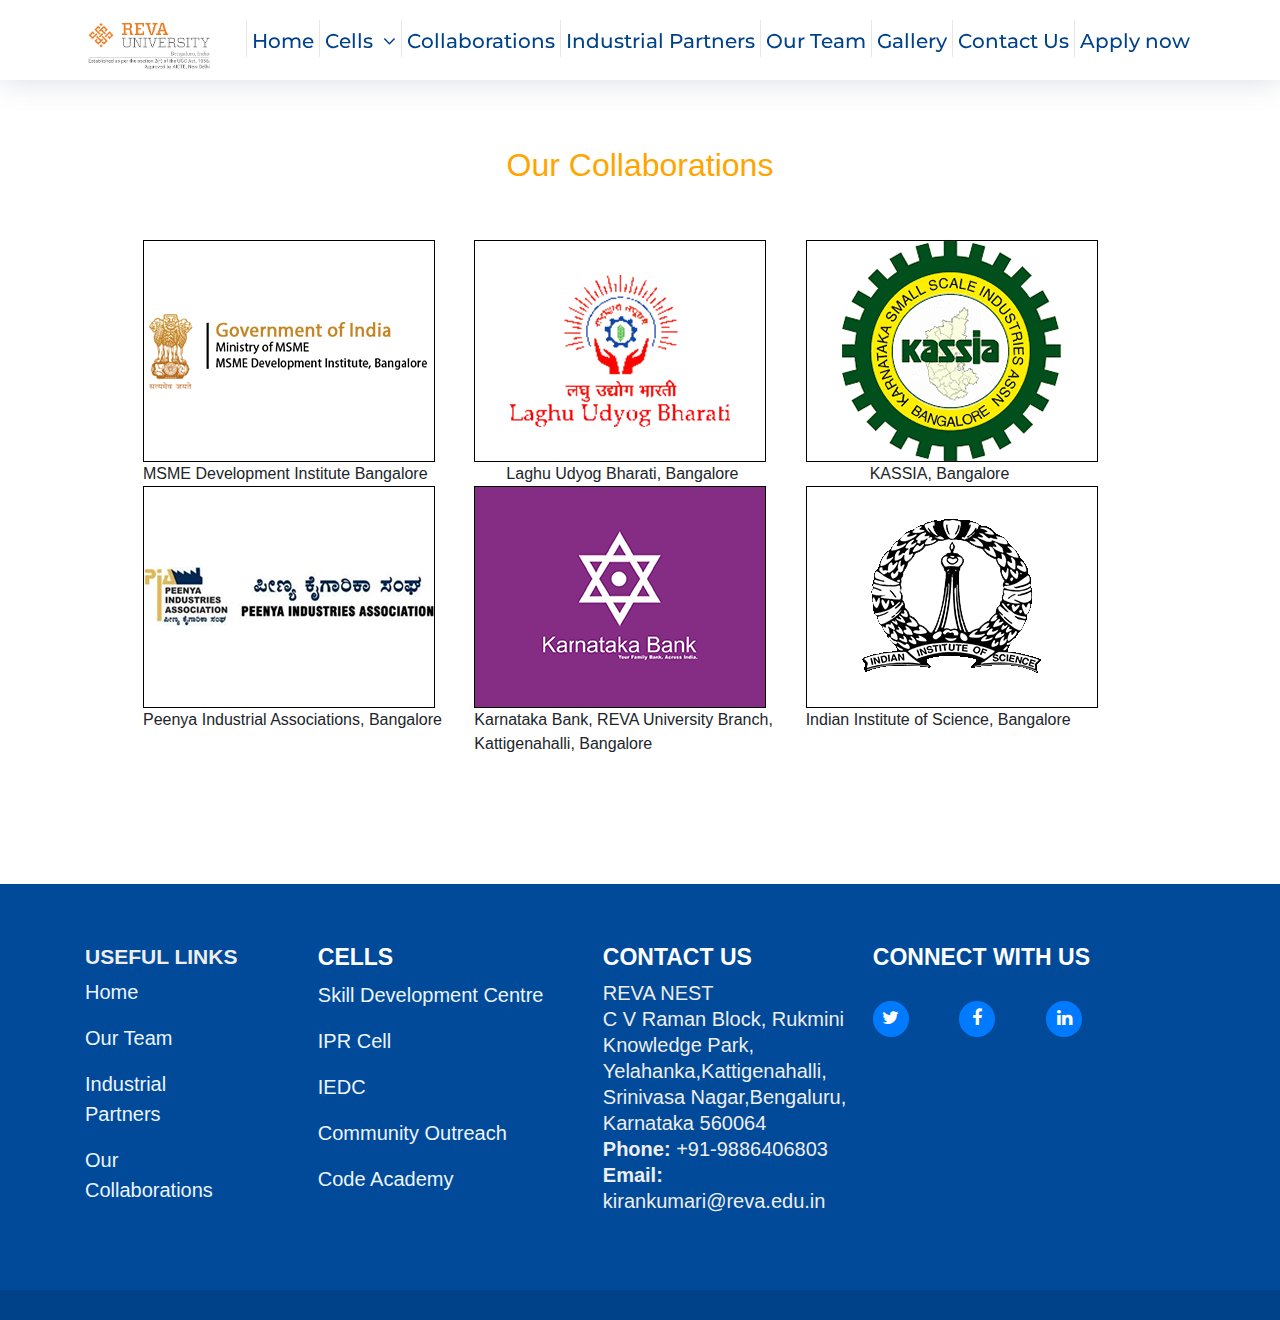
==== coll.html @ 0fb64723 "my website" ====
<!DOCTYPE html>
<html lang="en">

<head>
    <meta charset="utf-8">
    <title>Our Collaborations</title>
    <meta content="width=device-width, initial-scale=1.0" name="viewport">
    <meta content="" name="keywords">
    <meta content="" name="description">

    <!-- Favicons -->
    <link href="img/favicon.png" rel="icon">
    <link href="img/apple-touch-icon.png" rel="apple-touch-icon">

    <!-- Google Fonts -->
    <link href="https://fonts.googleapis.com/css?family=Open+Sans:300,300i,400,400i,700,700i|Montserrat:300,400,500,700" rel="stylesheet">

    <!-- Bootstrap CSS File -->
    <link href="lib/bootstrap/css/bootstrap.min.css" rel="stylesheet">

    <!-- Libraries CSS Files -->
    <link href="lib/font-awesome/css/font-awesome.min.css" rel="stylesheet">
    <link href="lib/animate/animate.min.css" rel="stylesheet">
    <link href="lib/ionicons/css/ionicons.min.css" rel="stylesheet">
    <link href="lib/owlcarousel/assets/owl.carousel.min.css" rel="stylesheet">
    <link href="lib/lightbox/css/lightbox.min.css" rel="stylesheet">
    <link href="css/tabstyle.css" rel="stylesheet">

    <link href="//maxcdn.bootstrapcdn.com/bootstrap/4.1.1/css/bootstrap.min.css" rel="stylesheet" id="bootstrap-css">
    <script src="//maxcdn.bootstrapcdn.com/bootstrap/4.1.1/js/bootstrap.min.js"></script>
    <script src="//cdnjs.cloudflare.com/ajax/libs/jquery/3.2.1/jquery.min.js"></script>
    
    <link href="css/style.css" rel="stylesheet">
    
    <style>
        .image-gallery{
            display: grid;
            grid-template-columns: 1fr 1fr 1fr;
            grid-template-rows: auto;
            grid-gap: 1.5rem;
            grid-template-areas: 'img-1 img-2 img-3';
            
        }
        .image-gallery a{
            background-position: center;
            background-repeat: no-repeat;
            background-size: cover;
            position:relative;
            display: flex;
            align-items: center;
            justify-content: center;
            text-decoration: none;
        }
        .img-gallery a i{
            font-size:3rem;
            position: relative;
            z-index: 100;
            padding: 1rem 3rem;
            border: 2px solid rgba(255,255,255, .6);
            border-radius: .4rem;
            opacity: 0;
            transition: opacity .5s;
            
        }
        .image-gallery a::before{
            content: '';
            position: absolute;
            width:100%;
            height: 100%;
            top:0;
            left:0;
            background-color: rgba(0,0,0,.8);
            opacity: 0;
            transition:opacity .5s;
        }
        .image-gallery a:hover i,.image-gallery a:hover::before{
            opacity: 1;
            
        }
        .img-1{
            grid-area: img-1;
            min-height: 20.5rem;
            background-image: url("img/51.jpg");
            
        }
        .img-2{
            grid-area: img-2;
            background-image: url("img/52.jpg");
            
        }
        .img-3{
            grid-area: img-3;
            background-image: url("img/53.jpg");
            
        }
        @media screen and (max-width:900px){
            .image-gallery{
                grid-template-areas: 'img-1 img-2 img-3';
                                        
                    
                
            }
        }
        
        @media screen and (max-width:600px){
            .image-gallery{
                grid-template-areas: 'img-1 img-1 img-1'
                                        'img-2 img-2 img-2'
                    'img-3 img-3 img-3';
            }
            .image-gallery a{
                height: 20rem;
            }
        }
        
        .image-gallery2{
            display: grid;
            grid-template-columns: 1fr 1fr 1fr;
            grid-template-rows: auto;
            grid-gap: 1.5rem;
            grid-template-areas: 'img-4 img-5 img-6';
            
        }
        .image-gallery2 a{
            background-position: center;
            background-repeat: no-repeat;
            background-size: cover;
            position:relative;
            display: flex;
            align-items: center;
            justify-content: center;
            text-decoration: none;
        }
        .img-gallery2 a i{
            font-size:3rem;
            position: relative;
            z-index: 100;
            padding: 1rem 3rem;
            border: 2px solid rgba(255,255,255, .6);
            border-radius: .4rem;
            opacity: 0;
            transition: opacity .5s;
            
        }
        .image-gallery2 a::before{
            content: '';
            position: absolute;
            width:100%;
            height: 100%;
            top:0;
            left:0;
            background-color: rgba(0,0,0,.8);
            opacity: 0;
            transition:opacity .5s;
        }
        .image-gallery2 a:hover i,.image-gallery2 a:hover::before{
            opacity: 1;
            
        }
        .img-4{
            grid-area: img-4;
            min-height: 20.5rem;
            background-image: url("img/f2.jpg");
            
        }
        .img-5{
            grid-area: img-5;
            background-image: url("img/f3.jpg");
            
        }
        
        @media screen and (max-width:900px){
            .image-gallery2{
                grid-template-areas: 'img-4 img-5 img-6';
                                        
                    
                
            }
        }
        
        @media screen and (max-width:600px){
            .image-gallery2{
                grid-template-areas: 'img-4 img-4 img-4'
                                        'img-5 img-5 img-5'
                    'img-6 img-6 img-6';
            }
            .image-gallery2 a{
                height: 20rem;
            }
        }
        .image-gallery4{
            display: grid;
            grid-template-columns: 1fr 1fr 1fr;
            grid-template-rows: auto;
            grid-gap: 1.5rem;
            grid-template-areas: 'img-7 img-8 img-9';
            
        }
        .image-gallery4 a{
            background-position: center;
            background-repeat: no-repeat;
            background-size: cover;
            position:relative;
            display: flex;
            align-items: center;
            justify-content: center;
            text-decoration: none;
        }
        .img-gallery4 a i{
            font-size:3rem;
            position: relative;
            z-index: 100;
            padding: 1rem 3rem;
            border: 2px solid rgba(255,255,255, .6);
            border-radius: .4rem;
            opacity: 0;
            transition: opacity .5s;
            
        }
        .image-gallery4 a::before{
            content: '';
            position: absolute;
            width:100%;
            height: 100%;
            top:0;
            left:0;
            background-color: rgba(0,0,0,.8);
            opacity: 0;
            transition:opacity .5s;
        }
        .image-gallery4 a:hover i,.image-gallery4 a:hover::before{
            opacity: 1;
            
        }
        .img-7{
            grid-area: img-7;
            min-height: 20.5rem;
            background-image: url("img/fdp2.jpg");
            
        }
        .img-8{
            grid-area: img-8;
            background-image: url("img/fdp2.jpg");
            
        }
        .img-9{
            grid-area: img-9;
            background-image: url("img/fdp3.jpg");
            
        }
        @media screen and (max-width:900px){
            .image-gallery4{
                grid-template-areas: 'img-7 img-8 img-9';
                                        
                    
                
            }
        }
        
        @media screen and (max-width:600px){
            .image-gallery4{
                grid-template-areas: 'img-7 img-7 img-7'
                                        'img-8 img-8 img-8'
                    'img-9 img-9 img-9';
            }
            .image-gallery4 a{
                height: 20rem;
            }
        }
        
        
        
    </style>

    
</head>

<body>

   
    <header id="header" class="fixed-top">
        <div class="container">

            <div class="logo float-left">
                <!-- Uncomment below if you prefer to use an image logo -->
                <!-- <h1 class="text-light"><a href="#header"><span>NewBiz</span></a></h1> -->
                <a href="index.html" class="scrollto"><img src="img/logo.png" alt="" class="img-fluid"></a>
            </div>

            <nav class="main-nav float-right d-none d-lg-block">
                <ul>
                    <li class="active"><a href="index.html">Home</a></li>
                    <li class="drop-down"><a href="">Cells</a>
                        <ul>
                            <li><a href="style.html">Skill Development Center</a></li>
                            <li><a href="innovation.html">Innovation</a></li>
                            <li><a href="ipr.html">IPR Cell</a></li>
                            <li><a href="https://www.revanest.com">REVA Nest</a></li>
                            <li><a href="comm.html">Community Outreach</a></li>
                            <li><a href="code.html">UIIC Code Community</a></li>
                        </ul>
                    </li>
                    <li><a href="coll.html">Collaborations</a></li>
                    <li><a href="partners.html">Industrial Partners</a></li>
                    <li><a href="team.html">Our Team</a></li>
                    <li><a href="gallery.html">Gallery</a></li>
                    <li><a href="contact.html">Contact Us</a></li>
                    <li><a href="https://forms.gle/Q2eSwxRvWhGYCpVz8">Apply now</a></li>

                </ul>
            </nav><!-- .main-nav -->

        </div>
    </header><!-- #header -->
    <br><br><br>
    
    <main id="main">
        <link href="//maxcdn.bootstrapcdn.com/bootstrap/4.1.1/css/bootstrap.min.css" rel="stylesheet" id="bootstrap-css">
<script src="//maxcdn.bootstrapcdn.com/bootstrap/4.1.1/js/bootstrap.min.js"></script>
<script src="//cdnjs.cloudflare.com/ajax/libs/jquery/3.2.1/jquery.min.js"></script>
<!------ Include the above in your HEAD tag ---------->

<section id="tabs" class="project-tab">
            <div class="container">
 <div class="py-5">
  <h2 class="text-center" style="color:orange"><span>Our Collaborations</span></h2>
 </div>
 <div class="row no-gutters gallerys">
  <div class="col-lg-4 col-md-4 col-sm-6 col-12">
   <a href="msme.png" target="_blank">
    <img src="msme.png" class="img-fluid" style="border:1px solid black">
   </a>
   <div class="des "> MSME Development Institute Bangalore</div>
  </div>

  <div class="col-lg-4 col-md-4 col-sm-6 col-12">
   <a href="laghu.png" target="_blank">
    <img src="laghu.png" class="img-fluid" style="border:1px solid black">
   </a>
   <div class="des">&emsp;&emsp;Laghu Udyog Bharati, Bangalore</div>
  </div>

  <div class="col-lg-4 col-md-4 col-sm-6 col-12">
   <a href="kassia.png" target="_blank">
    <img src="kassia.png" class="img-fluid" style="border:1px solid black" >
   </a>
   <div class="des">&emsp;&emsp;&emsp;&emsp;KASSIA, Bangalore</div>
  </div>
  <br><br>
  <div class="col-lg-4 col-md-4 col-sm-6 col-12">
   <a href="peenya.png" target="_blank">
    <img src="peenya.png" class="img-fluid" style="border:1px solid black">
   </a>
   <div class="des ">Peenya Industrial Associations, Bangalore</div>
  </div>

  <div class="col-lg-4 col-md-4 col-sm-6 col-12">
   <a href="kb.png" target="_blank">
    <img src="kb.png" class="img-fluid" style="border:1px solid black">
   </a>
   <div class="des">Karnataka Bank, REVA University Branch,<br> Kattigenahalli, Bangalore</div>
  </div>

  <div class="col-lg-4 col-md-4 col-sm-6 col-12">
   <a href="iis.png" target="_blank">
    <img src="iis.png" class="img-fluid" style="border:1px solid black">
   </a>
   <div class="des ">Indian Institute of Science, Bangalore</div>
  </div>
 </div>
</div>
            
        </section>
        
    </main>

    <!--==========================
    Footer
  ============================-->
   <footer id="footer">
        <div class="footer-top">
            <div class="container">
                <div class="row">

                   
                    <div class="col-lg-2 col-md-3 footer-links">
                        <h5 style="font-size: 21px"><b>USEFUL LINKS</b></h5>
                        <ul style="font-size: 20px">
                            <li ><a href="index.html">Home</a></li>
                            <li><a href="team.html">Our Team</a></li>
                            <li><a href="partners.html">Industrial Partners</a></li>
                            <li><a href="coll.html">Our Collaborations</a></li>
                        </ul>
                    </div>
                    &nbsp; &nbsp; &nbsp; &nbsp; &nbsp; &nbsp;   
                     <div class="col-lg-3 col-md-3 footer-links">
                        <h4>Cells</h4>
                        <ul style="font-size: 20px">
                            <li ><a href="style.html">Skill Development Centre</a></li>
                            <li><a href="ipr.html">IPR Cell</a></li>
                            <li><a href="iedc.html">IEDC</a></li>
                            <li><a href="comm.hmtl">Community Outreach</a></li>
                            <li><a href="code.html">Code Academy</a></li>
                        </ul>
                    </div> 
                    <div class="col-lg-3 col-md-6 footer-contact">
                        <h4>Contact Us</h4>
                        <p style="font-size: 20px">
                            REVA NEST <br>
                            C V Raman Block, Rukmini Knowledge Park,<br>
                            Yelahanka,Kattigenahalli, Srinivasa Nagar,Bengaluru, Karnataka 560064<br>
                            <strong>Phone:</strong> +91-9886406803<br>
                            <strong>Email:</strong> kirankumari@reva.edu.in<br>
                        </p>
                        <!--
                        <div class="social-links">
                            <a href="https://twitter.com/uiic_ru" class="twitter"><i class="fa fa-twitter"></i></a>
                            <a href="https://www.facebook.com/REVAINCUBATION" class="facebook"><i class="fa fa-facebook"></i></a>
                            <a href="https://www.linkedin.com/in/reva-uiic/" class="linkedin"><i class="fa fa-linkedin"></i></a>
                        </div>-->
                        
                    </div>
                                   
                       <div class="social-links">
                           <h4>Connect with US</h4><br>
                            <a href="https://twitter.com/uiic_ru" class="twitter"><i class="fa fa-twitter"></i></a>&nbsp; &nbsp; &nbsp; &nbsp; &nbsp; &nbsp;
                            <a href="https://www.facebook.com/REVAINCUBATION" class="facebook"><i class="fa fa-facebook fa-7x"></i></a>&nbsp; &nbsp; &nbsp; &nbsp; &nbsp; &nbsp;
                            <a href="https://www.linkedin.com/in/reva-uiic/" class="linkedin"><i class="fa fa-linkedin"></i></a>
                        </div>
                </div>
            </div>
        </div>

       
    </footer><!-- #footer -->
    <a href="#" class="back-to-top"><i class="fa fa-chevron-up"></i></a>
    <!-- Uncomment below i you want to use a preloader -->
    <!-- <div id="preloader"></div> -->

    <!-- JavaScript Libraries -->
    <script src="lib/jquery/jquery.min.js"></script>
    <script src="lib/jquery/jquery-migrate.min.js"></script>
    <script src="lib/bootstrap/js/bootstrap.bundle.min.js"></script>
    <script src="lib/easing/easing.min.js"></script>
    <script src="lib/mobile-nav/mobile-nav.js"></script>
    <script src="lib/wow/wow.min.js"></script>
    <script src="lib/waypoints/waypoints.min.js"></script>
    <script src="lib/counterup/counterup.min.js"></script>
    <script src="lib/owlcarousel/owl.carousel.min.js"></script>
    <script src="lib/isotope/isotope.pkgd.min.js"></script>
    <script src="lib/lightbox/js/lightbox.min.js"></script>
    <!-- Contact Form JavaScript File -->
    <script src="contactform/contactform.js"></script>

    <!-- Template Main Javascript File -->
    <script src="js/main.js"></script>

</body>

</html>
---- css/tabstyle.css ----
.project-tab {
    padding: 10%;
    margin-top: -8%;
}
.project-tab #tabs{
    background: #007b5e;
    color: #eee;
}
.project-tab #tabs h6.section-title{
    color: #eee;
}
.project-tab #tabs .nav-tabs .nav-item.show .nav-link, .nav-tabs .nav-link.active {
    color: #0062cc;
    background-color: transparent;
    border-color: transparent transparent #f3f3f3;
    border-bottom: 3px solid !important;
    font-size: 20px;
    font-weight: bold;
}
.project-tab .nav-link {
    border: 1px solid transparent;
    border-top-left-radius: .25rem;
    border-top-right-radius: .25rem;
    color: black;
    font-size: 20px;
    font-weight: 600;
}
.project-tab .nav-link:hover {
    border: none;
    background-color: orange;
}
.project-tab thead{
    background: #f3f3f3;
    color: #333;
}
.project-tab a{
    text-decoration: none;
    color: #333;
    font-weight: 600;
}
---- css/style.css ----
body {
  background: #fff;
  color: #444;
  font-family: "Open Sans", sans-serif;
}

a {
  color: #007bff;
  transition: 0.5s;
}

a:hover,
a:active,
a:focus {
  color: #0b6bd3;
  outline: none;
  text-decoration: none;
}

p {
  padding: 0;
  margin: 0 0 30px 0;
}

h1,
h2,
h3,
h4,
h5,
h6 {
  font-family: "Montserrat", sans-serif;
  font-weight: 400;
  margin: 0 0 20px 0;
  padding: 0;
}

/* Back to top button */

.back-to-top {
  position: fixed;
  display: none;
  background: #007bff;
  color: #fff;
  width: 44px;
  height: 44px;
  text-align: center;
  line-height: 1;
  font-size: 16px;
  border-radius: 50%;
  right: 15px;
  bottom: 15px;
  transition: background 0.5s;
  z-index: 11;
}

.back-to-top i {
  padding-top: 12px;
  color: #fff;
}

/* Prelaoder */

#preloader {
  position: fixed;
  top: 0;
  left: 0;
  right: 0;
  bottom: 0;
  z-index: 9999;
  overflow: hidden;
  background: #fff;
}

#preloader:before {
  content: "";
  position: fixed;
  top: calc(50% - 30px);
  left: calc(50% - 30px);
  border: 6px solid #f2f2f2;
  border-top: 6px solid #007bff;
  border-radius: 50%;
  width: 60px;
  height: 60px;
  -webkit-animation: animate-preloader 1s linear infinite;
  animation: animate-preloader 1s linear infinite;
}

@-webkit-keyframes animate-preloader {
  0% {
    -webkit-transform: rotate(0deg);
    transform: rotate(0deg);
  }

  100% {
    -webkit-transform: rotate(360deg);
    transform: rotate(360deg);
  }
}

@keyframes animate-preloader {
  0% {
    -webkit-transform: rotate(0deg);
    transform: rotate(0deg);
  }

  100% {
    -webkit-transform: rotate(360deg);
    transform: rotate(360deg);
  }
}

/*--------------------------------------------------------------
# Header
--------------------------------------------------------------*/

#header {
  height: 80px;
  transition: all 0.5s;
  z-index: 997;
  transition: all 0.5s;
  padding: 20px 0;
  background: #fff;
  box-shadow: 0px 0px 30px rgba(127, 137, 161, 0.3);
}

#header.header-scrolled,
#header.header-pages {
  height: 60px;
  padding: 10px 0;
}

#header .logo h1 {
  font-size: 36px;
  margin: 0;
  padding: 0;
  line-height: 1;
  font-weight: 400;
  letter-spacing: 3px;
  text-transform: uppercase;
}

#header .logo h1 a,
#header .logo h1 a:hover {
  color: #00366f;
  text-decoration: none;
}

#header .logo img {
  padding: 0;
  margin:  0;
  max-height: 50px;
    max-width: 100%;
}

.main-pages {
  margin-top: 60px;
}

/*--------------------------------------------------------------
# Intro Section
--------------------------------------------------------------*/
/*
#intro {
  width: 100%;
  position: relative;
  background: url("../img/abtBanner.jpg") center bottom no-repeat;
  background-size: cover;
  padding: 200px 0 120px 0;
}

#intro .intro-img {
  width: 50%;
  float: right;
}

#intro .intro-info {
  width: 50%;
  float: left;
}

#intro .intro-info h2 {
  color: #fff;
  margin-bottom: 40px;
  font-size: 48px;
  font-weight: 700;
}

#intro .intro-info h2 span {
  color: #74b5fc;
  text-decoration: underline;
}

#intro .intro-info .btn-get-started,
#intro .intro-info .btn-services {
  font-family: "Montserrat", sans-serif;
  font-size: 14px;
  font-weight: 600;
  letter-spacing: 1px;
  display: inline-block;
  padding: 10px 32px;
  border-radius: 50px;
  transition: 0.5s;
  margin: 0 20px 20px 0;
  color: #fff;
}

#intro .intro-info .btn-get-started {
  background: #007bff;
  border: 2px solid #007bff;
  color: #fff;
}

#intro .intro-info .btn-get-started:hover {
  background: none;
  border-color: #fff;
  color: #fff;
}

#intro .intro-info .btn-services {
  border: 2px solid #fff;
}

#intro .intro-info .btn-services:hover {
  background: #007bff;
  border-color: #007bff;
  color: #fff;
}
*/
.intro {
  width: 100%;
  position: relative;
  padding: 0;
    height: 50%;
}

.intro-inner {
  width: 100%;
  position: relative;
  padding: 120px 0 20px;
}

.brand-heading {
  font-size: 40px;
}

.intro-text {
  font-size: 18px;
}

/* ====  slider ==== */
/* Header */
section#intro {
  padding: 0;
  width: 100%;
  background: #333;
}

/* Carousel Styles */
.carousel-inner img {
  width: 100%;
  max-height: 650px;
}
.carousel-control {
  width: 0;
}

.carousel-control.left,
.carousel-control.right {
  opacity: 1;
  filter: alpha(opacity=100);
  background-image: none;
  background-repeat: no-repeat;
  text-shadow: none;
}

.carousel-control.left span {
  padding: 0;
}

.carousel-control.right span {
  padding: 0;
}

.carousel-control .glyphicon-chevron-left,
.carousel-control .glyphicon-chevron-right,
.carousel-control .icon-prev,
.carousel-control .icon-next {
  position: absolute;
  top: 45%;
  z-index: 5;
  display: inline-block;
}

.carousel-control .glyphicon-chevron-left,
.carousel-control .icon-prev {
  left: 30px;
}

.carousel-control .glyphicon-chevron-right,
.carousel-control .icon-next {
  right: 30px;
}

.carousel-control.left span:hover,
.carousel-control.right span:hover {
  opacity: .7;
  filter: alpha(opacity=70);
}

.carousel-inner > .item {
  margin-left: 0;
  margin-top: 0;
  margin-bottom: 0;
  padding-left: 0;
  width: 100%;
  height: auto;
}

.carousel-inner > .item > img,
.carousel-inner > .item > a > img {
  display: block;
  max-width: 100%;
  height: auto;
  margin-left: 0;
  padding-left: 0;
}

/* Carousel Header Styles */
.header-text {
  position: absolute;
  top: 20%;
  left: 1.8%;
  right: auto;
  width: 96.66666666666666%;
  color: #fff;
}

.header-text h2 {
  font-size: 40px;
}

.header-text h2 span {
  padding: 10px;
  color: #fff;
  text-transform: uppercase;
}

.header-text h3 span {
  color: #fff;
}

.btn-min-block {
  min-width: 170px;
  line-height: 26px;
}

.btn-theme {
  color: #fff;
  background-color: transparent;
  border: 2px solid #fff;
  margin-right: 15px;
}

.btn-theme:hover {
  color: #000;
  background-color: #fff;
  border-color: #fff;
}
/*--------------------------------------------------------------
# Navigation Menu
--------------------------------------------------------------*/

/* Desktop Navigation */

.main-nav {
  /* Drop Down */
  /* Deep Drop Down */
}

.main-nav,
.main-nav * {
  margin: 0;
  padding: 0;
  list-style: none;
}

.main-nav > ul > li {
  position: relative;
  white-space: nowrap;
  float: left;
}

.main-nav a {
  display: block;
  position: relative;
  color: #004289;
  padding: 15px 5px 10px 5px;
  transition: 0.3s;
  font-size: 20px;
  font-family: "Montserrat", sans-serif;
  font-weight: 500;
    background:transparent;
    border-left: 1px solid  #e6e6e6;
    line-height: 0.6;
}

.main-nav a:hover,
.main-nav .active:hover > a,
.main-nav li:hover > a {
  color: black;
  text-decoration: none;
    background-color: orange;
    border-radius: 25px;
}

.main-nav .drop-down ul {
  display: block;
  position: absolute;
  left: 0;
  top: calc(100% + 30px);
  z-index: 99;
  opacity: 0;
  visibility: hidden;
  padding: 10px 0;
  background: #fff;
  box-shadow: 0px 0px 30px rgba(127, 137, 161, 0.25);
  transition: ease all 0.3s;
}

.main-nav .drop-down:hover > ul {
  opacity: 1;
  top: 100%;
  visibility: visible;
}

.main-nav .drop-down li {
  min-width: 180px;
  position: relative;
}

.main-nav .drop-down ul a {
  padding: 10px 20px;
  font-size: 20px;
  color: #004289;
    line-height: 2;
}

.main-nav .drop-down ul a:hover,
.main-nav .drop-down ul .active > a,
.main-nav .drop-down ul li:hover > a {
  color: #007bff;
}

.main-nav .drop-down > a:after {
  content: "\f107";
  font-family: FontAwesome;
  padding-left: 10px;
}

.main-nav .drop-down .drop-down ul {
  top: 0;
  left: calc(100% - 30px);
}

.main-nav .drop-down .drop-down:hover > ul {
  opacity: 1;
  top: 0;
  left: 100%;
}

.main-nav .drop-down .drop-down > a {
  padding-right: 35px;
}

.main-nav .drop-down .drop-down > a:after {
  content: "\f105";
  position: absolute;
  right: 15px;
}

/* Mobile Navigation */

.mobile-nav {
  position: fixed;
  top: 0;
  bottom: 0;
  z-index: 9999;
  overflow-y: auto;
  left: -260px;
  width: 260px;
  padding-top: 18px;
  background: rgba(19, 39, 57, 0.8);
  transition: 0.4s;
}

.mobile-nav * {
  margin: 0;
  padding: 0;
  list-style: none;
}

.mobile-nav a {
  display: block;
  position: relative;
  color: #fff;
  padding: 10px 20px;
  font-weight: 500;
}

.mobile-nav a:hover,
.mobile-nav .active > a,
.mobile-nav li:hover > a {
  color: #74b5fc;
  text-decoration: none;
}

.mobile-nav .drop-down > a:after {
  content: "\f078";
  font-family: FontAwesome;
  padding-left: 10px;
  position: absolute;
  right: 15px;
}

.mobile-nav .active.drop-down > a:after {
  content: "\f077";
}

.mobile-nav .drop-down > a {
  padding-right: 35px;
}

.mobile-nav .drop-down ul {
  display: none;
  overflow: hidden;
}

.mobile-nav .drop-down li {
  padding-left: 20px;
}

.mobile-nav-toggle {
  position: fixed;
  right: 0;
  top: 0;
  z-index: 9998;
  border: 0;
  background: none;
  font-size: 24px;
  transition: all 0.4s;
  outline: none !important;
  line-height: 1;
  cursor: pointer;
  text-align: right;
}

.mobile-nav-toggle i {
  margin: 18px 18px 0 0;
  color: #004289;
}

.mobile-nav-overly {
  width: 100%;
  height: 100%;
  z-index: 9997;
  top: 0;
  left: 0;
  position: fixed;
  background: rgba(19, 39, 57, 0.8);
  overflow: hidden;
  display: none;
}

.mobile-nav-active {
  overflow: hidden;
}

.mobile-nav-active .mobile-nav {
  left: 0;
}

.mobile-nav-active .mobile-nav-toggle i {
  color: #fff;
}

/*--------------------------------------------------------------
# Sections
--------------------------------------------------------------*/

/* Sections Header
--------------------------------*/

.section-header h3 {
  font-size: 36px;
  color: #283d50;
  text-align: center;
  font-weight: 500;
  position: relative;
}

.section-header p {
  text-align: left;
  margin: auto;
  font-size: 15px;
  padding-bottom: 60px;
  color: #556877;
  width: 100%;
}

/* Section with background
--------------------------------*/

.section-bg {
  background: #ecf5ff;
}

/* About Us Section
--------------------------------*/

#about {
  background: #fff;
  padding: 60px 0;
    padding-left: 50px;
    padding-right: 50px;
    
}

#about .about-container .background {
  margin: 20px 0;
}

#about .about-container .content {
  background: #fff;
}

#about .about-container .title {
  color: #333;
  font-weight: 700;
  font-size: 32px;
}

#about .about-container p {
  line-height: 26px;

}

#about .about-container p:last-child {
  margin-bottom: 0;
}

#about .about-container .icon-box {
  background: #fff;
  background-size: cover;
  padding: 0 0 30px 0;
}

#about .about-container .icon-box .icon {
  float: left;
  background: #fff;
  width: 64px;
  height: 64px;
  display: -webkit-box;
  display: -webkit-flex;
  display: -ms-flexbox;
  display: flex;
  -webkit-box-pack: center;
  -webkit-justify-content: center;
  -ms-flex-pack: center;
  justify-content: center;
  -webkit-box-align: center;
  -webkit-align-items: center;
  -ms-flex-align: center;
  align-items: center;
  -webkit-box-orient: vertical;
  -webkit-box-direction: normal;
  -webkit-flex-direction: column;
  -ms-flex-direction: column;
  flex-direction: column;
  text-align: center;
  border-radius: 50%;
  border: 2px solid #007bff;
  transition: all 0.3s ease-in-out;
}

#about .about-container .icon-box .icon i {
  color: #007bff;
  font-size: 24px;
}

#about .about-container .icon-box:hover .icon {
  background: #007bff;
}

#about .about-container .icon-box:hover .icon i {
  color: #fff;
}

#about .about-container .icon-box .title {
  margin-left: 80px;
  font-weight: 600;
  margin-bottom: 5px;
  font-size: 18px;
}

#about .about-container .icon-box .title a {
  color: #283d50;
}

#about .about-container .icon-box .description {
  margin-left: 80px;
  line-height: 24px;
  font-size: 50px;
}

#about .about-extra {
  padding-top: 60px;
}

#about .about-extra h4 {
  font-weight: 600;
  font-size: 24px;
}

/* Services Section
--------------------------------*/

#services {
  padding: 60px 0 40px 0;
  box-shadow: inset 0px 0px 12px 0px rgba(0, 0, 0, 0.1);
}

#services .box {
  padding: 60px;
  position: relative;
  overflow: hidden;
  border-radius: 10px;
  margin: 0 10px 40px 10px;
  background: #fff;
  box-shadow: 0 10px 29px 0 rgba(68, 88, 144, 0.1);
  transition: all 0.3s ease-in-out;
}

#services .box:hover {
  -webkit-transform: translateY(-5px);
  transform: translateY(-5px);
}

#services .icon {
  position: absolute;
  left: -1px;
  top: calc(50% - 32px);
}

#services .icon i {
  font-size: 64px;
  line-height: 1;
  transition: 0.5s;
}

#services .title {
  margin-left: 40px;
  font-weight: 700;
  margin-bottom: 15px;
  font-size: 18px;
}

#services .title a {
  color: #111;
}

#services .box:hover .title a {
  color: #007bff;
}

#services .description {
  font-size: 19px;
  margin-left: 40px;
  line-height: 24px;
  margin-bottom: 0;
}

#why-us {
  padding: 60px 0 0 100px;
  background: #004a99;
}

#why-us .section-header h3,
#why-us .section-header p {
  color: #fff;
}

#why-us .card {
  background: #00458f;
  border-color: #00458f;
  border-radius: 10px;
  margin: 0 15px;
  padding: 15px 0;
  text-align: center;
  color: #fff;
  transition: 0.3s ease-in-out;
  height: 100%;
}

#why-us .card:hover {
  background: #003b7a;
  border-color: #003b7a;
}

#why-us .card i {
  font-size: 48px;
  padding-top: 15px;
  color: #bfddfe;
}

#why-us .card h5 {
  font-size: 22px;
  font-weight: 600;
}

#why-us .card p {
  font-size: 15px;
  color: #d8eafe;
}

#why-us .card .readmore {
  color: #fff;
  font-weight: 600;
  display: inline-block;
  transition: 0.3s ease-in-out;
  border-bottom: #00458f solid 2px;
}

#why-us .card .readmore:hover {
  border-bottom: #fff solid 2px;
}

#why-us .counters {
  padding-top: 40px;
    padding-bottom: 40px;
    padding-right: 10px;;
    padd
}

#why-us .counters span {
  font-family: "Montserrat", sans-serif;
  font-weight: bold;
  font-size: 45px;
  display: inline;
  color: #fff;
}

#why-us .counters p {
  padding: 0;
  margin: 0 0 0 0;
  font-family: "Montserrat", sans-serif;
  font-size: 16px;
  color: #cce5ff;
}

/* Portfolio Section
--------------------------------*/

#portfolio {
  padding: 60px 0;
  box-shadow: 0px 0px 12px 0px rgba(0, 0, 0, 0.1);
}

#portfolio #portfolio-flters {
  padding: 0;
  margin: 5px 0 35px 0;
  list-style: none;
  text-align: center;
}

#portfolio #portfolio-flters li {
  cursor: pointer;
  margin: 15px 15px 15px 0;
  display: inline-block;
  padding: 6px 20px;
  font-size: 12px;
  line-height: 20px;
  color: #007bff;
  border-radius: 50px;
  text-transform: uppercase;
  background: #ecf5ff;
  margin-bottom: 5px;
  transition: all 0.3s ease-in-out;
}

#portfolio #portfolio-flters li:hover,
#portfolio #portfolio-flters li.filter-active {
  background: #007bff;
  color: #fff;
}

#portfolio #portfolio-flters li:last-child {
  margin-right: 0;
}

#portfolio .portfolio-item {
  position: relative;
  overflow: hidden;
  margin-bottom: 30px;
}

#portfolio .portfolio-item .portfolio-wrap {
  overflow: hidden;
  position: relative;
  border-radius: 6px;
  margin: 0;
}

#portfolio .portfolio-item .portfolio-wrap:hover img {
  opacity: 0.4;
  transition: 0.3s;
}

#portfolio .portfolio-item .portfolio-wrap .portfolio-info {
  position: absolute;
  top: 0;
  right: 0;
  bottom: 0;
  left: 0;
  display: -webkit-box;
  display: -webkit-flex;
  display: -ms-flexbox;
  display: flex;
  -webkit-box-pack: center;
  -webkit-justify-content: center;
  -ms-flex-pack: center;
  justify-content: center;
  -webkit-box-align: center;
  -webkit-align-items: center;
  -ms-flex-align: center;
  align-items: center;
  -webkit-box-orient: vertical;
  -webkit-box-direction: normal;
  -webkit-flex-direction: column;
  -ms-flex-direction: column;
  flex-direction: column;
  text-align: center;
  opacity: 0;
  transition: 0.2s linear;
}

#portfolio .portfolio-item .portfolio-wrap .portfolio-info h4 {
  font-size: 22px;
  line-height: 1px;
  font-weight: 700;
  margin-bottom: 14px;
  padding-bottom: 0;
}

#portfolio .portfolio-item .portfolio-wrap .portfolio-info h4 a {
  color: #fff;
}

#portfolio .portfolio-item .portfolio-wrap .portfolio-info h4 a:hover {
  color: #007bff;
}

#portfolio .portfolio-item .portfolio-wrap .portfolio-info p {
  padding: 0;
  margin: 0;
  color: #e2effe;
  font-weight: 500;
  font-size: 14px;
  text-transform: uppercase;
}

#portfolio .portfolio-item .portfolio-wrap .portfolio-info .link-preview,
#portfolio .portfolio-item .portfolio-wrap .portfolio-info .link-details {
  display: inline-block;
  line-height: 1;
  text-align: center;
  width: 36px;
  height: 36px;
  background: #007bff;
  border-radius: 50%;
  margin: 10px 4px 0 4px;
}

#portfolio .portfolio-item .portfolio-wrap .portfolio-info .link-preview i,
#portfolio .portfolio-item .portfolio-wrap .portfolio-info .link-details i {
  padding-top: 6px;
  font-size: 22px;
  color: #fff;
}

#portfolio .portfolio-item .portfolio-wrap .portfolio-info .link-preview:hover,
#portfolio .portfolio-item .portfolio-wrap .portfolio-info .link-details:hover {
  background: #3395ff;
}

#portfolio .portfolio-item .portfolio-wrap .portfolio-info .link-preview:hover i,
#portfolio .portfolio-item .portfolio-wrap .portfolio-info .link-details:hover i {
  color: #fff;
}

#portfolio .portfolio-item .portfolio-wrap:hover {
  background: #003166;
}

#portfolio .portfolio-item .portfolio-wrap:hover .portfolio-info {
  opacity: 1;
}

/* Testimonials Section
--------------------------------*/

#testimonials {
  padding: 60px 0;
  box-shadow: inset 0px 0px 12px 0px rgba(0, 0, 0, 0.1);
}

#testimonials .section-header {
  margin-bottom: 40px;
}

#testimonials .testimonial-item .testimonial-img {
  width: 120px;
  border-radius: 50%;
  border: 4px solid #fff;
  float: left;
}

#testimonials .testimonial-item h3 {
  font-size: 20px;
  font-weight: bold;
  margin: 10px 0 5px 0;
  color: #111;
  margin-left: 140px;
}

#testimonials .testimonial-item h4 {
  font-size: 14px;
  color: #999;
  margin: 0 0 15px 0;
  margin-left: 140px;
}

#testimonials .testimonial-item p {
  font-style: italic;
  margin: 0 0 15px 140px;
}

#testimonials .owl-nav,
#testimonials .owl-dots {
  margin-top: 5px;
  text-align: center;
}

#testimonials .owl-dot {
  display: inline-block;
  margin: 0 5px;
  width: 12px;
  height: 12px;
  border-radius: 50%;
  background-color: #ddd;
}

#testimonials .owl-dot.active {
  background-color: #007bff;
}

/* Team Section
--------------------------------*/

#team {
  background: #fff;
  padding: 60px 0;
  box-shadow: 0px 0px 12px 0px rgba(0, 0, 0, 0.1);
}

#team .member {
  text-align: center;
  margin-bottom: 20px;
  position: relative;
  border-radius: 50%;
  overflow: hidden;
}

#team .member .member-info {
  opacity: 0;
  display: -webkit-box;
  display: -webkit-flex;
  display: -ms-flexbox;
  display: flex;
  -webkit-box-pack: center;
  -webkit-justify-content: center;
  -ms-flex-pack: center;
  justify-content: center;
  -webkit-box-align: center;
  -webkit-align-items: center;
  -ms-flex-align: center;
  align-items: center;
  position: absolute;
  bottom: 0;
  top: 0;
  left: 0;
  right: 0;
  transition: 0.2s;
}

#team .member .member-info-content {
  margin-top: 50px;
  transition: margin 0.2s;
}

#team .member:hover .member-info {
  background: rgba(0, 62, 128, 0.7);
  opacity: 1;
  transition: 0.4s;
}

#team .member:hover .member-info-content {
  margin-top: 0;
  transition: margin 0.4s;
}

#team .member h4 {
  font-weight: 700;
  margin-bottom: 2px;
  font-size: 18px;
  color: #fff;
}

#team .member span {
  font-style: italic;
  display: block;
  font-size: 13px;
  color: #fff;
}

#team .member .social {
  margin-top: 15px;
}

#team .member .social a {
  transition: none;
  color: #fff;
}

#team .member .social a:hover {
  color: #007bff;
}

#team .member .social i {
  font-size: 18px;
  margin: 0 2px;
}

/* Clients Section
--------------------------------*/

#clients {
  padding: 60px 0;
  box-shadow: inset 0px 0px 12px 0px rgba(0, 0, 0, 0.1);
}

#clients .clients-wrap {
  border-top: 1px solid #d6eaff;
  border-left: 1px solid #d6eaff;
  margin-bottom: 30px;
}

#clients .client-logo {
  padding: 64px;
  display: -webkit-box;
  display: -webkit-flex;
  display: -ms-flexbox;
  display: flex;
  -webkit-box-pack: center;
  -webkit-justify-content: center;
  -ms-flex-pack: center;
  justify-content: center;
  -webkit-box-align: center;
  -webkit-align-items: center;
  align-items: center;
  border-right: 1px solid #d6eaff;
  border-bottom: 1px solid #d6eaff;
  overflow: hidden;
  background: #fff;
  height: 160px;
}

#clients .client-logo:hover img {
  -webkit-transform: scale(1.2);
  transform: scale(1.2);
}

#clients img {
  transition: all 0.4s ease-in-out;
}

/* Contact Section
--------------------------------*/

#contact {
  box-shadow: 0px 0px 12px 0px rgba(0, 0, 0, 0.1);
  padding: 60px 0;
  overflow: hidden;
}

#contact .section-header {
  padding-bottom: 30px;
}

#contact .contact-about h3 {
  font-size: 36px;
  margin: 0 0 10px 0;
  padding: 0;
  line-height: 1;
  font-family: "Montserrat", sans-serif;
  font-weight: 300;
  letter-spacing: 3px;
  text-transform: uppercase;
  color: #007bff;
}

#contact .contact-about p {
  font-size: 14px;
  line-height: 24px;
  font-family: "Montserrat", sans-serif;
  color: #888;
}

#contact .social-links {
  padding-bottom: 20px;
}

#contact .social-links a {
  font-size: 18px;
  display: inline-block;
  background: #fff;
  color: #007bff;
  line-height: 1;
  padding: 8px 0;
  margin-right: 4px;
  border-radius: 50%;
  text-align: center;
  width: 36px;
  height: 36px;
  transition: 0.3s;
  border: 1px solid #007bff;
}

#contact .social-links a:hover {
  background: #007bff;
  color: #fff;
}

#contact .info {
  color: #283d50;
}

#contact .info i {
  font-size: 32px;
  color: #007bff;
  float: left;
  line-height: 1;
}

#contact .info p {
  padding: 0 0 10px 40px;
  line-height: 28px;
  font-size: 14px;
}

#contact .form #sendmessage {
  color: #007bff;
  border: 1px solid #007bff;
  display: none;
  text-align: center;
  padding: 15px;
  font-weight: 600;
  margin-bottom: 15px;
}

#contact .form #errormessage {
  color: red;
  display: none;
  border: 1px solid red;
  text-align: center;
  padding: 15px;
  font-weight: 600;
  margin-bottom: 15px;
}

#contact .form #sendmessage.show,
#contact .form #errormessage.show,
#contact .form .show {
  display: block;
}

#contact .form .validation {
  color: red;
  display: none;
  margin: 0 0 20px;
  font-weight: 400;
  font-size: 13px;
}

#contact .form input,
#contact .form textarea {
  border-radius: 0;
  box-shadow: none;
  font-size: 14px;
}

#contact .form button[type="submit"] {
  background: #007bff;
  border: 0;
  border-radius: 20px;
  padding: 8px 30px;
  color: #fff;
  transition: 0.3s;
}

#contact .form button[type="submit"]:hover {
  background: #0067d5;
  cursor: pointer;
}

/*--------------------------------------------------------------
# Footer
--------------------------------------------------------------*/

#footer {
  background: #00428a;
  padding: 0 0 30px 0;
  color: #eee;
  font-size: 14px;
}

#footer .footer-top {
  background: #004a99;
  padding: 60px 0 30px 0;
}

#footer .footer-top .footer-info {
  margin-bottom: 30px;
}

#footer .footer-top .footer-info h3 {
  font-size: 44px;
  margin: 0 0 20px 0;
  padding: 2px 0 2px 0;
  line-height: 1;
  font-family: "Montserrat", sans-serif;
  color: #fff;
  font-weight: 400;
  letter-spacing: 3px;
  text-transform: uppercase;
}

#footer .footer-top .footer-info p {
  font-size: 13px;
  line-height: 24px;
  margin-bottom: 0;
  font-family: "Montserrat", sans-serif;
  color: #ecf5ff;
}

#footer .footer-top .social-links a {
  font-size: 18px;
  display: inline-block;
  background: #007bff;
  color: #fff;
  line-height: 1;
  padding: 8px 0;
  margin-right: 4px;
  border-radius: 50%;
  text-align: center;
  width: 36px;
  height: 36px;
  transition: 0.3s;
}

#footer .footer-top .social-links a:hover {
  background: #0067d5;
  color: #fff;
}

#footer .footer-top h4 {
  font-size: 23px;
  font-weight: bold;
  color: #fff;
  text-transform: uppercase;
  position: relative;
  padding-bottom: 0px;
}

#footer .footer-top .footer-links {
  margin-bottom: 30px;
}

#footer .footer-top .footer-links ul {
  list-style: none;
  padding: 0;
  margin: 0;
}

#footer .footer-top .footer-links ul li {
  padding: 8px 0;
}

#footer .footer-top .footer-links ul li:first-child {
  padding-top: 0;
}

#footer .footer-top .footer-links ul a {
  color: #ecf5ff;
}

#footer .footer-top .footer-links ul a:hover {
  color: #74b5fc;
}

#footer .footer-top .footer-contact {
  margin-bottom: 30px;
}

#footer .footer-top .footer-contact p {
  line-height: 26px;
}

#footer .footer-top .footer-newsletter {
  margin-bottom: 30px;
}

#footer .footer-top .footer-newsletter input[type="email"] {
  border: 0;
  padding: 6px 8px;
  width: 65%;
}

#footer .footer-top .footer-newsletter input[type="submit"] {
  background: #007bff;
  border: 0;
  width: 35%;
  padding: 6px 0;
  text-align: center;
  color: #fff;
  transition: 0.3s;
  cursor: pointer;
}

#footer .footer-top .footer-newsletter input[type="submit"]:hover {
  background: #0062cc;
}

#footer .copyright {
  text-align: center;
  padding-top: 30px;
}

#footer .credits {
  text-align: center;
  font-size: 13px;
  color: #f1f7ff;
}

#footer .credits a {
  color: #bfddfe;
}

#footer .credits a:hover {
  color: #f1f7ff;
}

/*--------------------------------------------------------------
# Responsive Media Queries
--------------------------------------------------------------*/

@media (min-width: 992px) {
  #testimonials .testimonial-item p {
    width: 80%;
  }
}

@media (max-width: 991px) {
  #header {
    height: 60px;
    padding: 10px 0;
  }

  #header .logo h1 {
    font-size: 28px;
    padding: 8px 0;
  }
/*
  #intro {
    padding: 140px 0 60px 0;
  }

  #intro .intro-img {
    width: 80%;
    float: none;
    margin: 0 auto 100px auto;
  }

  #intro .intro-info {
    width: 80%;
    float: none;
    margin: auto;
    text-align: center;
  }
*/
  #why-us .card {
    margin: 0;
  }
}

@media (max-width: 768px) {
  .back-to-top {
    bottom: 15px;
  }
}

@media (max-width: 767px) {
  #intro .intro-info {
    width: 100%;
  }

  #intro .intro-info h2 {
    font-size: 34px;
    margin-bottom: 30px;
  }

  .section-header p {
    width: 100%;
  }

  #testimonials .testimonial-item {
    text-align: center;
  }

  #testimonials .testimonial-item .testimonial-img {
    float: none;
    margin: auto;
  }

  #testimonials .testimonial-item h3,
  #testimonials .testimonial-item h4,
  #testimonials .testimonial-item p {
    margin-left: 0;
  }
}

@media (max-width: 574px) {
  #intro {
    padding: 100px 0 20px 0;
  }
}
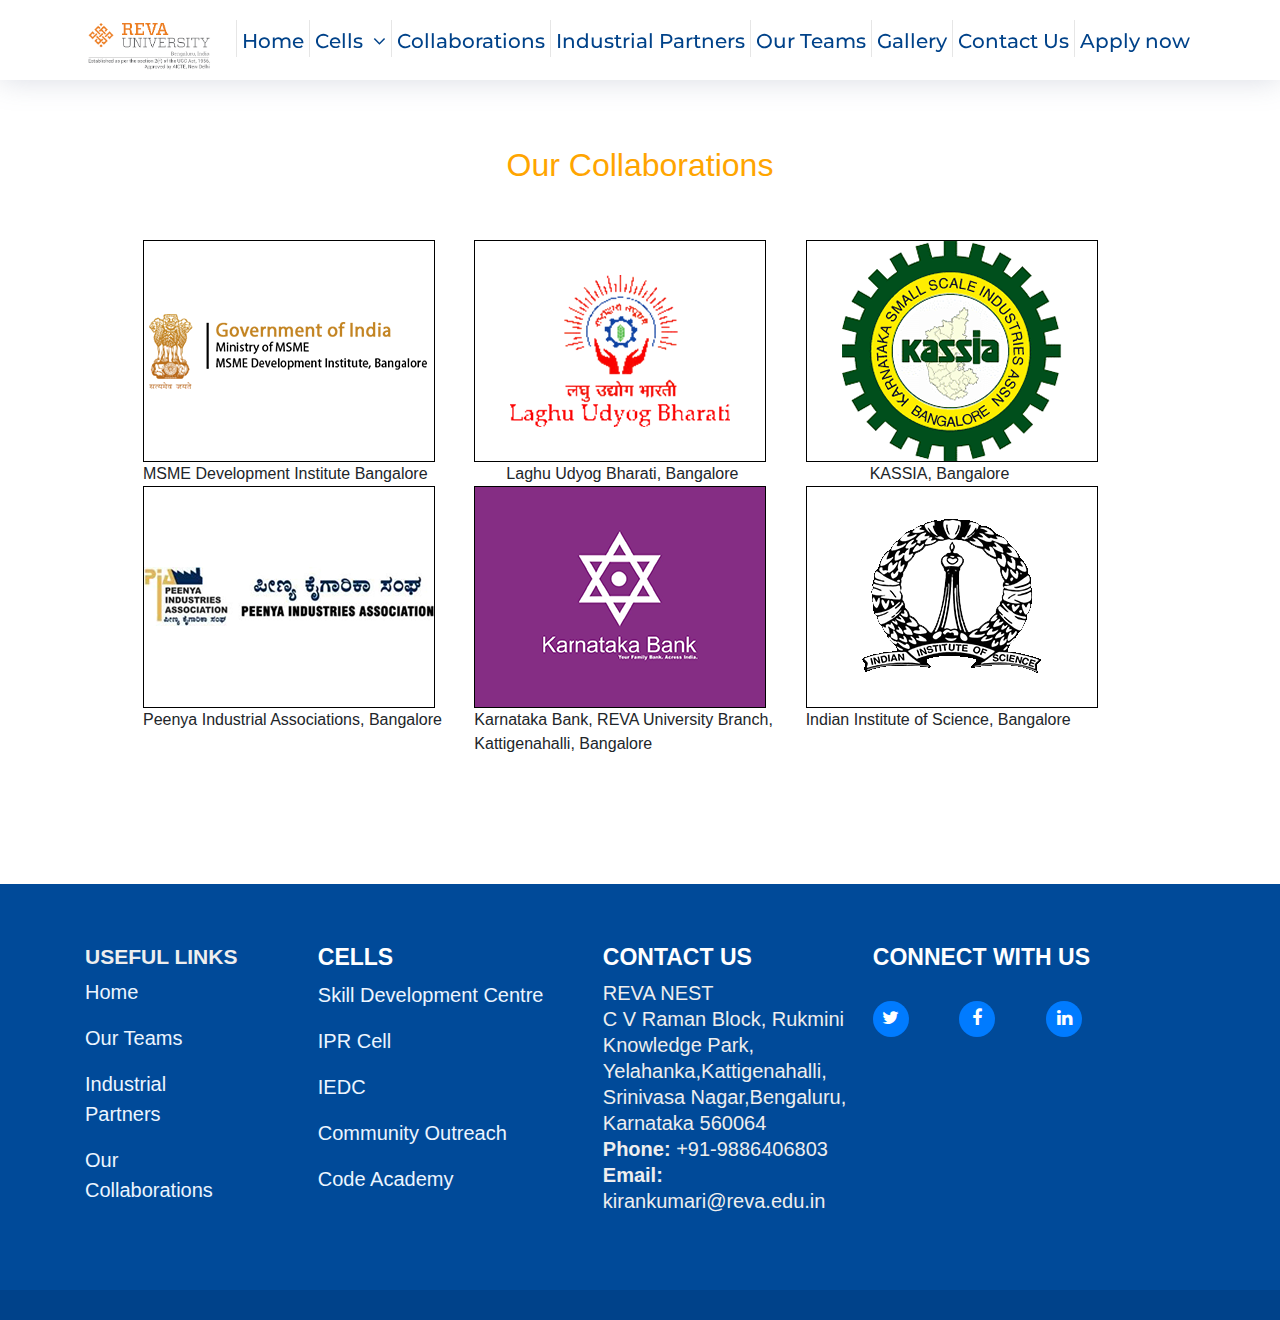
==== commit 5d2b1b10: "Merge 5cc7aac1d8fd5d13ad4e6e67d4b4f941f893e7c2 into 0fb64723a6394cdac7351c0ad0e9df81b90f2fe9" ====
--- a/coll.html
+++ b/coll.html
@@ -302,7 +302,7 @@
                     </li>
                     <li><a href="coll.html">Collaborations</a></li>
                     <li><a href="partners.html">Industrial Partners</a></li>
-                    <li><a href="team.html">Our Team</a></li>
+                    <li><a href="team.html">Our Teams</a></li>
                     <li><a href="gallery.html">Gallery</a></li>
                     <li><a href="contact.html">Contact Us</a></li>
                     <li><a href="https://forms.gle/Q2eSwxRvWhGYCpVz8">Apply now</a></li>
@@ -387,7 +387,7 @@
                         <h5 style="font-size: 21px"><b>USEFUL LINKS</b></h5>
                         <ul style="font-size: 20px">
                             <li ><a href="index.html">Home</a></li>
-                            <li><a href="team.html">Our Team</a></li>
+                            <li><a href="team.html">Our Teams</a></li>
                             <li><a href="partners.html">Industrial Partners</a></li>
                             <li><a href="coll.html">Our Collaborations</a></li>
                         </ul>
